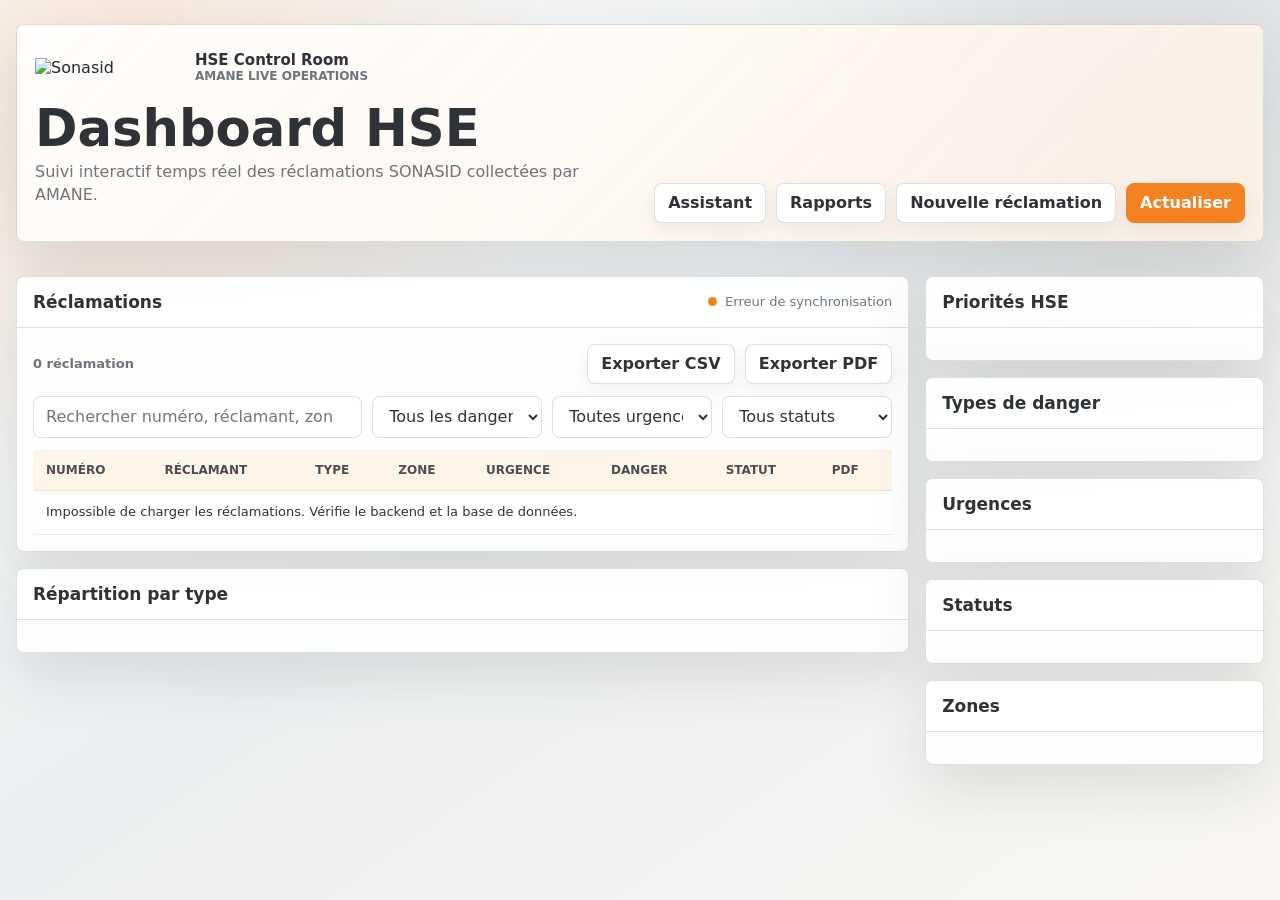
==== frontend/dashboard.html @ 5910cf43 "Initial AMANE HSE assistant project" ====
﻿<!doctype html>
<html lang="fr">
  <head>
    <meta charset="utf-8" />
    <meta name="viewport" content="width=device-width, initial-scale=1" />
    <link rel="icon" type="image/svg+xml" href="./assets/amane-favicon.svg" />
    <title>Dashboard HSE - AMANE</title>
    <style>
      :root {
        --ink: #2f3337;
        --muted: #6f7479;
        --line: rgba(62, 66, 70, 0.16);
        --brand: #f58220;
        --brand-dark: #4a4f54;
        --mint: #fff1e4;
        --blue: #6b747c;
        --amber: #f5a623;
        --accent: #d94f2b;
        --panel: rgba(255, 255, 255, 0.9);
        --shadow: 0 22px 60px rgba(47, 51, 55, 0.13);
        font-family: Inter, ui-sans-serif, system-ui, -apple-system, BlinkMacSystemFont, "Segoe UI", sans-serif;
      }
      * { box-sizing: border-box; }
      body {
        margin: 0;
        min-height: 100vh;
        color: var(--ink);
        background:
          radial-gradient(circle at 10% 10%, rgba(245, 130, 32, 0.16), transparent 30%),
          radial-gradient(circle at 88% 12%, rgba(90, 96, 102, 0.13), transparent 28%),
          linear-gradient(145deg, #fafafa 0%, #eceff1 48%, #faf7f2 100%);
      }
      main { width: min(1260px, calc(100% - 32px)); margin: 0 auto; padding: 24px 0 34px; }
      header.hero {
        display: grid;
        grid-template-columns: minmax(0, 1fr) auto;
        gap: 18px;
        align-items: end;
        margin-bottom: 18px;
        border: 1px solid var(--line);
        border-radius: 8px;
        padding: 18px;
        background: linear-gradient(135deg, rgba(255,255,255,.92), rgba(255,241,228,.82));
        box-shadow: var(--shadow);
      }
      .brand-strip { display: flex; align-items: center; gap: 12px; margin-bottom: 12px; }
      .sonasid-logo { display: inline-flex; align-items: center; width: 148px; min-height: 48px; }
      .sonasid-logo img { display: block; width: 148px; height: auto; object-fit: contain; filter: saturate(1.18) contrast(1.12); }
      .brand-strip strong { display: block; font-size: 15px; }
      .brand-strip > div span { display: block; color: var(--muted); font-size: 12px; font-weight: 800; text-transform: uppercase; }
      h1, h2, p { margin-top: 0; }
      h1 { margin-bottom: 6px; font-size: clamp(32px, 4vw, 52px); line-height: 1; letter-spacing: 0; }
      h2 { margin: 0; font-size: 17px; }
      p { color: var(--muted); line-height: 1.45; }
      a, button, input, select { font: inherit; }
      a { color: inherit; text-decoration: none; }
      .actions { display: flex; gap: 10px; flex-wrap: wrap; justify-content: flex-end; }
      .button { display: inline-flex; align-items: center; justify-content: center; min-height: 40px; border: 1px solid var(--line); border-radius: 8px; padding: 0 13px; background: white; color: var(--ink); font-weight: 900; cursor: pointer; box-shadow: 0 8px 20px rgba(18,32,26,.06); }
      .button.primary { border-color: var(--brand); background: var(--brand); color: white; }
      .button:hover, .pdf:hover { transform: translateY(-1px); }
      .grid { display: grid; gap: 16px; }
      .kpis { grid-template-columns: repeat(5, minmax(0, 1fr)); }
      .layout { grid-template-columns: minmax(0, 1.45fr) minmax(330px, 0.55fr); align-items: start; margin-top: 16px; }
      .card { border: 1px solid var(--line); border-radius: 8px; background: var(--panel); box-shadow: var(--shadow); backdrop-filter: blur(16px); overflow: hidden; }
      .card-head { display: flex; align-items: center; justify-content: space-between; gap: 12px; padding: 15px 16px; border-bottom: 1px solid var(--line); background: rgba(255,255,255,.62); }
      .card-body { padding: 16px; }
      .kpi { position: relative; min-height: 132px; padding: 16px; overflow: hidden; }
      .kpi::after { content: ""; position: absolute; right: -24px; bottom: -34px; width: 112px; height: 112px; border-radius: 50%; background: currentColor; opacity: .09; }
      .kpi span { display: block; color: var(--muted); font-size: 12px; font-weight: 900; text-transform: uppercase; }
      .kpi strong { display: block; margin-top: 10px; font-size: 38px; line-height: 1; }
      .kpi small { display: block; margin-top: 12px; color: var(--muted); font-weight: 800; }
      .kpi.total { color: var(--brand); border-top: 4px solid var(--brand); }
      .kpi.open { color: var(--blue); border-top: 4px solid var(--blue); }
      .kpi.danger { color: var(--accent); border-top: 4px solid var(--accent); }
      .kpi.sap { color: var(--amber); border-top: 4px solid var(--amber); }
      .manual-card { display: none; margin-bottom: 16px; }
      .manual-card.is-open { display: block; }
      .manual-form { display: grid; gap: 14px; }
      .form-grid { display: grid; grid-template-columns: repeat(2, minmax(0, 1fr)); gap: 12px; }
      .field { display: grid; gap: 7px; }
      .field.full { grid-column: 1 / -1; }
      .field label { color: var(--brand-dark); font-size: 12px; font-weight: 900; text-transform: uppercase; }
      textarea { min-height: 92px; resize: vertical; border: 1px solid var(--line); border-radius: 8px; padding: 10px 12px; background: white; color: var(--ink); font: inherit; outline: none; }
      textarea:focus { border-color: var(--brand); box-shadow: 0 0 0 3px rgba(245,130,32,.15); }
      .form-footer { display: flex; align-items: center; justify-content: space-between; gap: 12px; flex-wrap: wrap; }
      .form-message { color: var(--muted); font-size: 13px; font-weight: 800; }
      .filters { display: grid; grid-template-columns: minmax(220px, 1fr) 170px 160px 170px; gap: 10px; margin-bottom: 12px; }
      input, select { min-height: 42px; border: 1px solid var(--line); border-radius: 8px; padding: 0 12px; background: white; color: var(--ink); outline: none; }
      input:focus, select:focus { border-color: var(--brand); box-shadow: 0 0 0 3px rgba(245,130,32,.15); }
      table { width: 100%; border-collapse: collapse; background: white; }
      th, td { padding: 12px 13px; border-bottom: 1px solid rgba(62, 66, 70, 0.1); text-align: left; vertical-align: top; font-size: 13px; line-height: 1.4; }
      th { color: var(--brand-dark); background: #fff4e8; font-size: 12px; font-weight: 900; text-transform: uppercase; }
      tbody tr { transition: background .18s ease; }
      tbody tr:hover { background: #f7fbf9; }
      td { overflow-wrap: anywhere; }
      .badge { display: inline-flex; align-items: center; min-height: 26px; border-radius: 999px; padding: 0 9px; background: #fff1e4; color: var(--brand-dark); font-size: 12px; font-weight: 900; white-space: nowrap; text-transform: capitalize; }
      .badge.danger { background: #fff0e8; color: #c9471f; }
      .badge.ready, .badge.done, .badge.active { background: #fff1e4; color: var(--brand-dark); }
      .badge.waiting { background: #fff6df; color: #8a5b13; }
      .pdf { display: inline-flex; align-items: center; justify-content: center; min-height: 30px; border-radius: 8px; padding: 0 11px; background: var(--brand); color: white; font-size: 12px; font-weight: 900; transition: transform .18s ease; }
      .bars { display: grid; gap: 13px; }
      .bar-row { display: grid; gap: 7px; }
      .bar-label { display: flex; justify-content: space-between; gap: 8px; color: var(--muted); font-size: 13px; }
      .bar-label strong { color: var(--ink); }
      .bar-track { height: 11px; border-radius: 999px; background: #e8efeb; overflow: hidden; }
      .bar-fill { height: 100%; width: 0; background: linear-gradient(90deg, var(--brand), #ffad5f); border-radius: 999px; transition: width 0.25s ease; }
      .live { display: inline-flex; align-items: center; gap: 8px; color: var(--muted); font-size: 13px; }
      .pulse { width: 9px; height: 9px; border-radius: 50%; background: #f58220; box-shadow: 0 0 0 0 rgba(245, 130, 32, 0.35); animation: pulse 1.8s infinite; }

      .badge.high, .badge.critical { background: #fff0e8; color: #c9471f; }
      .badge.medium { background: #fff6df; color: #8a5b13; }
      .badge.low { background: #eef4f1; color: #4a4f54; }
      .badge.sap-ready { background: #fff1e4; color: #a85100; }
      .priority-list { display: grid; gap: 10px; }
      .priority-item { display: grid; gap: 6px; padding: 12px; border: 1px solid var(--line); border-radius: 8px; background: white; }
      .priority-item strong { font-size: 13px; }
      .priority-meta { display: flex; gap: 8px; flex-wrap: wrap; align-items: center; color: var(--muted); font-size: 12px; }
      .muted-line { color: var(--muted); font-size: 12px; line-height: 1.4; }
      .table-tools { display: flex; align-items: center; justify-content: space-between; gap: 10px; margin-bottom: 12px; flex-wrap: wrap; }
      .table-count { color: var(--muted); font-size: 13px; font-weight: 800; }
      .export-actions { display: flex; gap: 10px; flex-wrap: wrap; align-items: center; }

@keyframes pulse { 70% { box-shadow: 0 0 0 10px rgba(245, 130, 32, 0); } 100% { box-shadow: 0 0 0 0 rgba(245, 130, 32, 0); } }
      @media (max-width: 960px) { .kpis, .layout, header.hero, .form-grid { grid-template-columns: 1fr; } .filters { grid-template-columns: 1fr; } .field.full { grid-column: auto; } .table-wrap { overflow-x: auto; } table { min-width: 1080px; } .actions { justify-content: flex-start; } }
    </style>
  </head>
  <body>
    <main>
      <header class="hero">
        <div>
          <div class="brand-strip">
            <span class="sonasid-logo" aria-label="Sonasid"><img src="/app/assets/sonasid-logo-cropped.png" alt="Sonasid" /></span>
            <div><strong>HSE Control Room</strong><span>AMANE live operations</span></div>
          </div>
          <h1>Dashboard HSE</h1>
          <p>Suivi interactif temps r&eacute;el des r&eacute;clamations SONASID collect&eacute;es par AMANE.</p>

        </div>
        <div class="actions">
          <a class="button" href="/app/">Assistant</a>
          <a class="button" href="/reports/">Rapports</a>
          <button class="button" id="manualToggle" type="button">Nouvelle r&eacute;clamation</button>
          <button class="button primary" id="refreshBtn">Actualiser</button>
        </div>
      </header>

      <section class="card manual-card" id="manualCard">
        <div class="card-head">
          <h2>Formulaire manuel SAP</h2>
          <span class="live">Saisie HSE sans assistant vocal</span>
        </div>
        <div class="card-body">
          <form class="manual-form" id="manualReportForm">
            <div class="form-grid">
              <div class="field">
                <label for="manualClassification">Type de signalement</label>
                <select id="manualClassification" name="classification" required>
                  <option value="Situation dangereuse">Situation dangereuse</option>
                  <option value="Acte dangereux">Acte dangereux</option>
                </select>
              </div>
              <div class="field">
                <label for="manualDanger">Danger imm&eacute;diat</label>
                <select id="manualDanger" name="immediate_danger" required>
                  <option value="false">Non</option>
                  <option value="true">Oui</option>
                </select>
              </div>
              <div class="field">
                <label for="manualDeclarant">R&eacute;clamant</label>
                <input id="manualDeclarant" name="declarant" type="text" required />
              </div>
              <div class="field">
                <label for="manualDate">Date et heure</label>
                <input id="manualDate" name="event_datetime" type="text" placeholder="13/07/2026 &agrave; 10:30" required />
              </div>
              <div class="field full">
                <label for="manualLocation">Site / localisation SAP</label>
                <input id="manualLocation" name="location" type="text" placeholder="Site SONASID Nador, atelier..., zone..." required />
              </div>
              <div class="field full">
                <label for="manualDescription">Description</label>
                <textarea id="manualDescription" name="description" required></textarea>
              </div>
              <div class="field">
                <label for="manualObserved">Personne observ&eacute;e</label>
                <input id="manualObserved" name="observed_person" type="text" placeholder="Aucune / nom" />
              </div>
              <div class="field">
                <label for="manualUrgency">Niveau d'urgence</label>
                <select id="manualUrgency" name="urgency">
                  <option value="MEDIUM">MEDIUM</option>
                  <option value="HIGH">HIGH</option>
                  <option value="CRITICAL">CRITICAL</option>
                </select>
              </div>
              <div class="field full">
                <label for="manualAction">Action imm&eacute;diate</label>
                <textarea id="manualAction" name="immediate_action" required></textarea>
              </div>
              <div class="field full">
                <label for="manualRisk">Analyse du risque</label>
                <textarea id="manualRisk" name="risk_analysis" required></textarea>
              </div>
              <div class="field full">
                <label for="manualRecommended">Action recommand&eacute;e SAP / HSE</label>
                <textarea id="manualRecommended" name="recommended_action"></textarea>
              </div>
            </div>
            <div class="form-footer">
              <span class="form-message" id="manualFormMessage">Le num&eacute;ro SON-HSE sera g&eacute;n&eacute;r&eacute; automatiquement.</span>
              <button class="button primary" type="submit">Enregistrer la r&eacute;clamation</button>
            </div>
          </form>
        </div>
      </section>
      <section class="grid kpis" id="kpis"></section>
      <section class="grid layout">
        <div class="grid">
          <article class="card">
            <div class="card-head">
              <h2>R&eacute;clamations</h2>
              <span class="live"><span class="pulse"></span><span id="updatedAt">Synchronisation...</span></span>
            </div>
            <div class="card-body">
              <div class="table-tools">
                <span class="table-count" id="tableCount">0 r&eacute;clamation</span>
                <div class="export-actions"><button class="button" id="csvBtn" type="button">Exporter CSV</button><a class="button" id="pdfExportBtn" href="/reports/dashboard/pdf" target="_blank" rel="noreferrer">Exporter PDF</a></div>
              </div>
              <div class="filters">
                <input id="searchInput" type="search" placeholder="Rechercher num&eacute;ro, r&eacute;clamant, zone, action..." />
                <select id="dangerFilter">
                  <option value="all">Tous les dangers</option>
                  <option value="danger">Danger imm&eacute;diat</option>
                  <option value="safe">Sans danger imm&eacute;diat</option>
                </select>
                <select id="urgencyFilter">
                  <option value="all">Toutes urgences</option>
                  <option value="CRITICAL">CRITICAL</option>
                  <option value="HIGH">HIGH</option>
                  <option value="MEDIUM">MEDIUM</option>
                  <option value="LOW">LOW</option>
                </select>
                <select id="statusFilter">
                  <option value="all">Tous statuts</option>
                </select>
              </div>
              <div class="table-wrap">
                <table>
                  <thead><tr><th>Num&eacute;ro</th><th>R&eacute;clamant</th><th>Type</th><th>Zone</th><th>Urgence</th><th>Danger</th><th>Statut</th><th>PDF</th></tr></thead>
                  <tbody id="reportsBody"></tbody>
                </table>
              </div>
            </div>
          </article>
          <article class="card">
            <div class="card-head"><h2>R&eacute;partition par type</h2></div>
            <div class="card-body"><div class="bars" id="charts"></div></div>
          </article>
        </div>
        <aside class="grid">
          <article class="card"><div class="card-head"><h2>Priorit&eacute;s HSE</h2></div><div class="card-body"><div class="priority-list" id="priorityList"></div></div></article>
          <article class="card"><div class="card-head"><h2>Types de danger</h2></div><div class="card-body"><div class="bars" id="dangerTypes"></div></div></article>
          <article class="card"><div class="card-head"><h2>Urgences</h2></div><div class="card-body"><div class="bars" id="urgencies"></div></div></article>
          <article class="card"><div class="card-head"><h2>Statuts</h2></div><div class="card-body"><div class="bars" id="statuses"></div></div></article>
          <article class="card"><div class="card-head"><h2>Zones</h2></div><div class="card-body"><div class="bars" id="locations"></div></div></article>
        </aside>
      </section>
    </main>

    <script>
      const kpisEl = document.querySelector("#kpis");
      const bodyEl = document.querySelector("#reportsBody");
      const chartsEl = document.querySelector("#charts");
      const locationsEl = document.querySelector("#locations");
      const urgenciesEl = document.querySelector("#urgencies");
      const statusesEl = document.querySelector("#statuses");
      const dangerTypesEl = document.querySelector("#dangerTypes");
      const priorityListEl = document.querySelector("#priorityList");
      const tableCountEl = document.querySelector("#tableCount");
      const updatedEl = document.querySelector("#updatedAt");
      const searchInput = document.querySelector("#searchInput");
      const dangerFilter = document.querySelector("#dangerFilter");
      const urgencyFilter = document.querySelector("#urgencyFilter");
      const statusFilter = document.querySelector("#statusFilter");
      const csvBtn = document.querySelector("#csvBtn");
      const manualToggle = document.querySelector("#manualToggle");
      const manualCard = document.querySelector("#manualCard");
      const manualReportForm = document.querySelector("#manualReportForm");
      const manualFormMessage = document.querySelector("#manualFormMessage");
      let latest = [];
      let currentRows = [];

      const fmt = (value) => value === null || value === undefined || value === "" ? "Non renseign\u00e9" : String(value);
      const fold = (value) => fmt(value).normalize("NFD").replace(/[\u0300-\u036f]/g, "").toLowerCase();
      const urgencyClass = (value) => String(value || "").toLowerCase();

      function renderKpis(kpis) {
        const items = [
          ["Total", kpis.total, "total", "Toutes les r\u00e9clamations"],
          ["Aujourd'hui", kpis.created_today, "sap", "Cr\u00e9\u00e9es ce jour"],
          ["Ouvertes", kpis.open_reports, "open", "\u00c0 traiter / suivre"],
          ["Priorit\u00e9", kpis.high_priority, "danger", "HIGH / CRITICAL"],
          ["Danger imm\u00e9diat", kpis.immediate_danger, "danger", "Priorit\u00e9 HSE"],
        ];
        kpisEl.innerHTML = items.map(([label, value, tone, hint]) => `<article class="card kpi ${tone}"><span>${label}</span><strong>${value || 0}</strong><small>${hint}</small></article>`).join("");
      }

      function renderRows() {
        const query = fold(searchInput.value).trim();
        const danger = dangerFilter.value;
        const urgency = urgencyFilter.value;
        const status = statusFilter.value;
        currentRows = latest.filter((report) => {
          const text = fold([report.report_number, report.reclamant, report.classification, report.location, report.location_label, report.status, report.urgency, report.recommended_action, report.danger_type].join(" "));
          const dangerOk = danger === "all" || (danger === "danger" && report.immediate_danger) || (danger === "safe" && !report.immediate_danger);
          const urgencyOk = urgency === "all" || report.urgency === urgency;
          const statusOk = status === "all" || String(report.status || "") === status;
          return text.includes(query) && dangerOk && urgencyOk && statusOk;
        });
        tableCountEl.textContent = `${currentRows.length} r\u00e9clamation${currentRows.length > 1 ? "s" : ""}`;
        bodyEl.innerHTML = currentRows.length ? currentRows.map((report) => `
          <tr>
            <td><strong>${fmt(report.report_number)}</strong><div class="muted-line">${fmt(report.event_datetime)}</div></td>
            <td>${fmt(report.reclamant)}</td>
            <td>${fmt(report.classification)}<div class="muted-line">${fmt(report.danger_type)}</div></td>
            <td>${fmt(report.location_label || report.location)}</td>
            <td><span class="badge ${urgencyClass(report.urgency)}">${fmt(report.urgency)}</span></td>
            <td><span class="badge ${report.immediate_danger ? "danger" : ""}">${report.immediate_danger ? "Oui" : "Non"}</span></td>
            <td><span class="badge">${fmt(report.status)}</span></td>
            <td><a class="pdf" target="_blank" href="${report.pdf_url}">PDF</a></td>
          </tr>`).join("") : '<tr><td colspan="8">Aucune r\u00e9clamation trouv\u00e9e.</td></tr>';
      }

      function renderBars(data, target) {
        const entries = Object.entries(data || {}).sort((a, b) => b[1] - a[1]);
        const max = Math.max(1, ...entries.map(([, value]) => value));
        target.innerHTML = entries.length ? entries.map(([label, value]) => `
          <div class="bar-row">
            <div class="bar-label"><strong>${fmt(label)}</strong><span>${value}</span></div>
            <div class="bar-track"><div class="bar-fill" style="width:${Math.round(value / max * 100)}%"></div></div>
          </div>`).join("") : "<p>Aucune donn\u00e9e.</p>";
      }

      function renderPriorityQueue(items = []) {
        priorityListEl.innerHTML = items.length ? items.map((report) => `
          <a class="priority-item" href="${report.pdf_url}" target="_blank">
            <strong>${fmt(report.report_number)} - ${fmt(report.location_label || report.location)}</strong>
            <span class="priority-meta"><span class="badge ${urgencyClass(report.urgency)}">${fmt(report.urgency)}</span><span>${fmt(report.classification)}</span><span>${report.immediate_danger ? "Danger imm\u00e9diat" : "Suivi prioritaire"}</span></span>
            <span class="muted-line">${fmt(report.recommended_action)}</span>
          </a>`).join("") : "<p>Aucune priorit\u00e9 active.</p>";
      }

      function updateStatusOptions(statuses = {}) {
        const current = statusFilter.value;
        const options = ['<option value="all">Tous statuts</option>'].concat(
          Object.keys(statuses).map((status) => `<option value="${status}">${status}</option>`)
        );
        statusFilter.innerHTML = options.join("");
        statusFilter.value = Object.keys(statuses).includes(current) ? current : "all";
      }

      function exportCsv() {
        const headers = ["numero", "reclamant", "type", "zone", "urgence", "danger_immediat", "sap", "statut", "date"];
        const lines = currentRows.map((report) => [
          report.report_number,
          report.reclamant,
          report.classification,
          report.location_label || report.location,
          report.urgency,
          report.immediate_danger ? "oui" : "non",
          report.sap_ready ? "pret" : "attente",
          report.status,
          report.event_datetime,
        ].map((value) => `"${String(value ?? "").replace(/"/g, '""')}"`).join(";"));
        const blob = new Blob([[headers.join(";"), ...lines].join("\n")], { type: "text/csv;charset=utf-8" });
        const link = document.createElement("a");
        link.href = URL.createObjectURL(blob);
        link.download = `amane-dashboard-${new Date().toISOString().slice(0,10)}.csv`;
        link.click();
        URL.revokeObjectURL(link.href);
      }

      function formValue(formData, key) {
        return String(formData.get(key) || "").trim();
      }

      async function submitManualReport(event) {
        event.preventDefault();
        const formData = new FormData(manualReportForm);
        const payload = {
          classification: formValue(formData, "classification"),
          immediate_danger: formData.get("immediate_danger") === "true",
          declarant: formValue(formData, "declarant"),
          reclamant_name: formValue(formData, "declarant"),
          event_datetime: formValue(formData, "event_datetime"),
          location: formValue(formData, "location"),
          description: formValue(formData, "description"),
          observed_person: formValue(formData, "observed_person") || null,
          urgency: formValue(formData, "urgency") || null,
          immediate_action: formValue(formData, "immediate_action"),
          risk_analysis: formValue(formData, "risk_analysis"),
          recommended_action: formValue(formData, "recommended_action") || null,
          status: "nouveau",
        };

        manualFormMessage.textContent = "Enregistrement en cours...";
        const response = await fetch("/reports/manual", {
          method: "POST",
          headers: { "Content-Type": "application/json" },
          body: JSON.stringify(payload),
        });

        if (!response.ok) {
          manualFormMessage.textContent = "Impossible d'enregistrer la r\u00e9clamation.";
          return;
        }

        const report = await response.json();
        manualFormMessage.textContent = `R\u00e9clamation ${report.report_number} enregistr\u00e9e.`;
        manualReportForm.reset();
        await loadDashboard();
      }

      async function loadDashboard() {
        let data;
        try {
          const response = await fetch("/reports/dashboard/data");
          if (!response.ok) throw new Error("API dashboard indisponible");
          data = await response.json();
        } catch (error) {
          updatedEl.textContent = "Erreur de synchronisation";
          bodyEl.innerHTML = '<tr><td colspan="8">Impossible de charger les r\u00e9clamations. V\u00e9rifie le backend et la base de donn\u00e9es.</td></tr>';
          return;
        }
        latest = data.latest || [];
        renderKpis(data.kpis || {});
        updateStatusOptions(data.charts?.by_status || {});
        renderRows();
        renderBars(data.charts?.by_classification, chartsEl);
        renderBars(data.charts?.by_urgency, urgenciesEl);
        renderBars(data.charts?.by_status, statusesEl);
        renderBars(data.charts?.by_danger_type, dangerTypesEl);
        renderBars(data.charts?.by_location, locationsEl);
        renderPriorityQueue(data.priority_queue || []);
        updatedEl.textContent = "Mis \u00e0 jour " + new Date(data.updated_at).toLocaleTimeString();
      }

      searchInput.addEventListener("input", renderRows);
      dangerFilter.addEventListener("change", renderRows);
      urgencyFilter.addEventListener("change", renderRows);
      statusFilter.addEventListener("change", renderRows);
      csvBtn.addEventListener("click", exportCsv);
      document.querySelector("#refreshBtn").addEventListener("click", loadDashboard);
      manualToggle.addEventListener("click", () => manualCard.classList.toggle("is-open"));
      manualReportForm.addEventListener("submit", submitManualReport);
      loadDashboard();
      setInterval(loadDashboard, 5000);
    </script>
  </body>
</html>
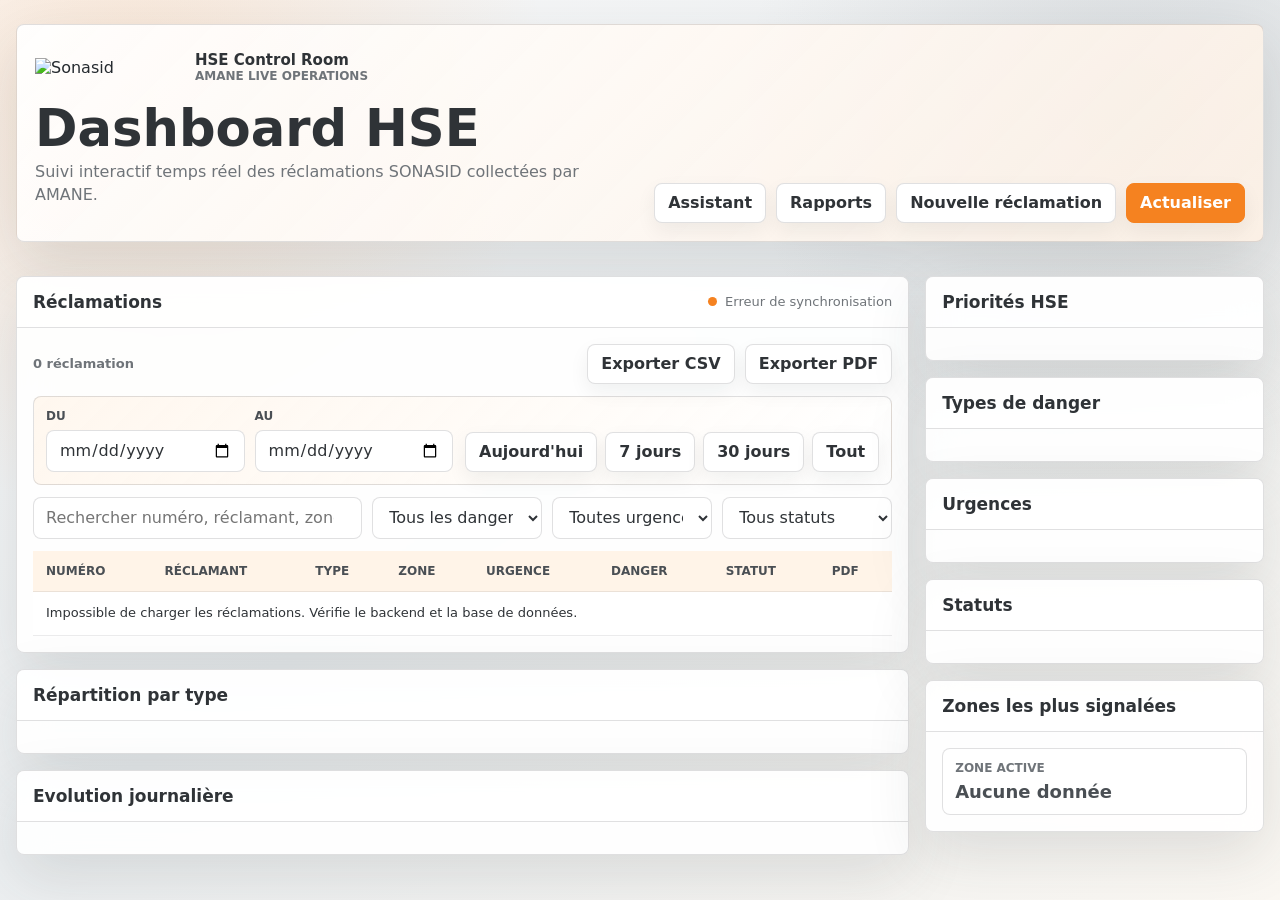
==== commit f75138c7: "Improve AMANE voice and HSE analysis" ====
--- a/frontend/dashboard.html
+++ b/frontend/dashboard.html
@@ -84,6 +84,10 @@
       textarea:focus { border-color: var(--brand); box-shadow: 0 0 0 3px rgba(245,130,32,.15); }
       .form-footer { display: flex; align-items: center; justify-content: space-between; gap: 12px; flex-wrap: wrap; }
       .form-message { color: var(--muted); font-size: 13px; font-weight: 800; }
+      .period-tools { display: grid; grid-template-columns: 1fr auto; gap: 12px; align-items: end; margin-bottom: 12px; padding: 12px; border: 1px solid var(--line); border-radius: 8px; background: linear-gradient(135deg, rgba(255,244,232,.7), rgba(255,255,255,.82)); }
+      .date-fields { display: grid; grid-template-columns: repeat(2, minmax(150px, 1fr)); gap: 10px; }
+      .quick-periods { display: flex; gap: 8px; flex-wrap: wrap; justify-content: flex-end; }
+      .quick-periods .button.is-active { border-color: var(--brand); background: var(--brand); color: white; }
       .filters { display: grid; grid-template-columns: minmax(220px, 1fr) 170px 160px 170px; gap: 10px; margin-bottom: 12px; }
       input, select { min-height: 42px; border: 1px solid var(--line); border-radius: 8px; padding: 0 12px; background: white; color: var(--ink); outline: none; }
       input:focus, select:focus { border-color: var(--brand); box-shadow: 0 0 0 3px rgba(245,130,32,.15); }
@@ -104,6 +108,10 @@
       .bar-label strong { color: var(--ink); }
       .bar-track { height: 11px; border-radius: 999px; background: #e8efeb; overflow: hidden; }
       .bar-fill { height: 100%; width: 0; background: linear-gradient(90deg, var(--brand), #ffad5f); border-radius: 999px; transition: width 0.25s ease; }
+      .bar-fill.zone-hot { background: linear-gradient(90deg, #d94f2b, #f58220); }
+      .insight { display: grid; gap: 6px; padding: 12px; border: 1px solid var(--line); border-radius: 8px; background: white; }
+      .insight span { color: var(--muted); font-size: 12px; font-weight: 900; text-transform: uppercase; }
+      .insight strong { color: var(--brand-dark); font-size: 18px; line-height: 1.2; }
       .live { display: inline-flex; align-items: center; gap: 8px; color: var(--muted); font-size: 13px; }
       .pulse { width: 9px; height: 9px; border-radius: 50%; background: #f58220; box-shadow: 0 0 0 0 rgba(245, 130, 32, 0.35); animation: pulse 1.8s infinite; }
 
@@ -121,7 +129,7 @@
       .export-actions { display: flex; gap: 10px; flex-wrap: wrap; align-items: center; }
 
 @keyframes pulse { 70% { box-shadow: 0 0 0 10px rgba(245, 130, 32, 0); } 100% { box-shadow: 0 0 0 0 rgba(245, 130, 32, 0); } }
-      @media (max-width: 960px) { .kpis, .layout, header.hero, .form-grid { grid-template-columns: 1fr; } .filters { grid-template-columns: 1fr; } .field.full { grid-column: auto; } .table-wrap { overflow-x: auto; } table { min-width: 1080px; } .actions { justify-content: flex-start; } }
+      @media (max-width: 960px) { .kpis, .layout, header.hero, .form-grid, .period-tools, .date-fields { grid-template-columns: 1fr; } .filters { grid-template-columns: 1fr; } .quick-periods { justify-content: flex-start; } .field.full { grid-column: auto; } .table-wrap { overflow-x: auto; } table { min-width: 1080px; } .actions { justify-content: flex-start; } }
     </style>
   </head>
   <body>
@@ -227,6 +235,18 @@
                 <span class="table-count" id="tableCount">0 r&eacute;clamation</span>
                 <div class="export-actions"><button class="button" id="csvBtn" type="button">Exporter CSV</button><a class="button" id="pdfExportBtn" href="/reports/dashboard/pdf" target="_blank" rel="noreferrer">Exporter PDF</a></div>
               </div>
+              <div class="period-tools">
+                <div class="date-fields">
+                  <div class="field"><label for="dateFrom">Du</label><input id="dateFrom" type="date" /></div>
+                  <div class="field"><label for="dateTo">Au</label><input id="dateTo" type="date" /></div>
+                </div>
+                <div class="quick-periods" aria-label="Filtres p&eacute;riode">
+                  <button class="button" type="button" data-period="today">Aujourd'hui</button>
+                  <button class="button" type="button" data-period="7">7 jours</button>
+                  <button class="button" type="button" data-period="30">30 jours</button>
+                  <button class="button" type="button" data-period="all">Tout</button>
+                </div>
+              </div>
               <div class="filters">
                 <input id="searchInput" type="search" placeholder="Rechercher num&eacute;ro, r&eacute;clamant, zone, action..." />
                 <select id="dangerFilter">
@@ -257,13 +277,17 @@
             <div class="card-head"><h2>R&eacute;partition par type</h2></div>
             <div class="card-body"><div class="bars" id="charts"></div></div>
           </article>
+          <article class="card">
+            <div class="card-head"><h2>Evolution journali&egrave;re</h2></div>
+            <div class="card-body"><div class="bars" id="dailyChart"></div></div>
+          </article>
         </div>
         <aside class="grid">
           <article class="card"><div class="card-head"><h2>Priorit&eacute;s HSE</h2></div><div class="card-body"><div class="priority-list" id="priorityList"></div></div></article>
           <article class="card"><div class="card-head"><h2>Types de danger</h2></div><div class="card-body"><div class="bars" id="dangerTypes"></div></div></article>
           <article class="card"><div class="card-head"><h2>Urgences</h2></div><div class="card-body"><div class="bars" id="urgencies"></div></div></article>
           <article class="card"><div class="card-head"><h2>Statuts</h2></div><div class="card-body"><div class="bars" id="statuses"></div></div></article>
-          <article class="card"><div class="card-head"><h2>Zones</h2></div><div class="card-body"><div class="bars" id="locations"></div></div></article>
+          <article class="card"><div class="card-head"><h2>Zones les plus signal&eacute;es</h2></div><div class="card-body"><div class="insight" id="zoneInsight"><span>Zone active</span><strong>Aucune donn&eacute;e</strong></div><div class="bars" id="locations"></div></div></article>
         </aside>
       </section>
     </main>
@@ -273,6 +297,8 @@
       const bodyEl = document.querySelector("#reportsBody");
       const chartsEl = document.querySelector("#charts");
       const locationsEl = document.querySelector("#locations");
+      const dailyChartEl = document.querySelector("#dailyChart");
+      const zoneInsightEl = document.querySelector("#zoneInsight");
       const urgenciesEl = document.querySelector("#urgencies");
       const statusesEl = document.querySelector("#statuses");
       const dangerTypesEl = document.querySelector("#dangerTypes");
@@ -283,6 +309,10 @@
       const dangerFilter = document.querySelector("#dangerFilter");
       const urgencyFilter = document.querySelector("#urgencyFilter");
       const statusFilter = document.querySelector("#statusFilter");
+      const dateFromInput = document.querySelector("#dateFrom");
+      const dateToInput = document.querySelector("#dateTo");
+      const periodButtons = Array.from(document.querySelectorAll("[data-period]"));
+      const pdfExportBtn = document.querySelector("#pdfExportBtn");
       const csvBtn = document.querySelector("#csvBtn");
       const manualToggle = document.querySelector("#manualToggle");
       const manualCard = document.querySelector("#manualCard");
@@ -296,12 +326,13 @@
       const urgencyClass = (value) => String(value || "").toLowerCase();
 
       function renderKpis(kpis) {
+        const zoneHint = kpis.top_zone_count ? fmt(kpis.top_zone) : "Aucune zone dominante";
         const items = [
-          ["Total", kpis.total, "total", "Toutes les r\u00e9clamations"],
+          ["Total p\u00e9riode", kpis.total, "total", `${kpis.all_time_total || 0} au total`],
           ["Aujourd'hui", kpis.created_today, "sap", "Cr\u00e9\u00e9es ce jour"],
           ["Ouvertes", kpis.open_reports, "open", "\u00c0 traiter / suivre"],
           ["Priorit\u00e9", kpis.high_priority, "danger", "HIGH / CRITICAL"],
-          ["Danger imm\u00e9diat", kpis.immediate_danger, "danger", "Priorit\u00e9 HSE"],
+          ["Zone active", kpis.top_zone_count, "danger", zoneHint],
         ];
         kpisEl.innerHTML = items.map(([label, value, tone, hint]) => `<article class="card kpi ${tone}"><span>${label}</span><strong>${value || 0}</strong><small>${hint}</small></article>`).join("");
       }
@@ -332,14 +363,57 @@
           </tr>`).join("") : '<tr><td colspan="8">Aucune r\u00e9clamation trouv\u00e9e.</td></tr>';
       }
 
-      function renderBars(data, target) {
-        const entries = Object.entries(data || {}).sort((a, b) => b[1] - a[1]);
+      function renderBars(data, target, options = {}) {
+        const entries = Object.entries(data || {})
+          .sort((a, b) => options.keepOrder ? 0 : b[1] - a[1])
+          .slice(0, options.limit || 12);
         const max = Math.max(1, ...entries.map(([, value]) => value));
-        target.innerHTML = entries.length ? entries.map(([label, value]) => `
+        target.innerHTML = entries.length ? entries.map(([label, value], index) => `
           <div class="bar-row">
             <div class="bar-label"><strong>${fmt(label)}</strong><span>${value}</span></div>
-            <div class="bar-track"><div class="bar-fill" style="width:${Math.round(value / max * 100)}%"></div></div>
+            <div class="bar-track"><div class="bar-fill ${options.hot && index === 0 ? "zone-hot" : ""}" style="width:${Math.round(value / max * 100)}%"></div></div>
           </div>`).join("") : "<p>Aucune donn\u00e9e.</p>";
+      }
+
+      function renderZoneInsight(kpis = {}) {
+        if (!zoneInsightEl) return;
+        const count = kpis.top_zone_count || 0;
+        zoneInsightEl.innerHTML = `<span>Zone avec le plus de remont\u00e9es</span><strong>${fmt(kpis.top_zone)}</strong><div class="muted-line">${count} r\u00e9clamation${count > 1 ? "s" : ""} sur la p\u00e9riode</div>`;
+      }
+
+      function isoDate(date) {
+        return date.toISOString().slice(0, 10);
+      }
+
+      function setPeriod(period) {
+        const today = new Date();
+        let from = "";
+        let to = "";
+        if (period === "today") {
+          from = isoDate(today);
+          to = isoDate(today);
+        } else if (period === "7" || period === "30") {
+          const start = new Date(today);
+          start.setDate(today.getDate() - Number(period) + 1);
+          from = isoDate(start);
+          to = isoDate(today);
+        }
+        dateFromInput.value = from;
+        dateToInput.value = to;
+        periodButtons.forEach((button) => button.classList.toggle("is-active", button.dataset.period === period));
+        loadDashboard();
+      }
+
+      function dashboardParams() {
+        const params = new URLSearchParams();
+        if (dateFromInput.value) params.set("date_from", dateFromInput.value);
+        if (dateToInput.value) params.set("date_to", dateToInput.value);
+        return params;
+      }
+
+      function updateExportLinks() {
+        const params = dashboardParams().toString();
+        if (pdfExportBtn) pdfExportBtn.href = `/reports/dashboard/pdf${params ? `?${params}` : ""}`;
       }
 
       function renderPriorityQueue(items = []) {
@@ -425,7 +499,8 @@
       async function loadDashboard() {
         let data;
         try {
-          const response = await fetch("/reports/dashboard/data");
+          const params = dashboardParams().toString();
+          const response = await fetch(`/reports/dashboard/data${params ? `?${params}` : ""}`);
           if (!response.ok) throw new Error("API dashboard indisponible");
           data = await response.json();
         } catch (error) {
@@ -435,13 +510,16 @@
         }
         latest = data.latest || [];
         renderKpis(data.kpis || {});
+        renderZoneInsight(data.kpis || {});
+        updateExportLinks();
         updateStatusOptions(data.charts?.by_status || {});
         renderRows();
         renderBars(data.charts?.by_classification, chartsEl);
         renderBars(data.charts?.by_urgency, urgenciesEl);
         renderBars(data.charts?.by_status, statusesEl);
         renderBars(data.charts?.by_danger_type, dangerTypesEl);
-        renderBars(data.charts?.by_location, locationsEl);
+        renderBars(data.charts?.by_location, locationsEl, { hot: true, limit: 10 });
+        renderBars(data.charts?.by_day, dailyChartEl, { keepOrder: true, limit: 14 });
         renderPriorityQueue(data.priority_queue || []);
         updatedEl.textContent = "Mis \u00e0 jour " + new Date(data.updated_at).toLocaleTimeString();
       }
@@ -450,6 +528,9 @@
       dangerFilter.addEventListener("change", renderRows);
       urgencyFilter.addEventListener("change", renderRows);
       statusFilter.addEventListener("change", renderRows);
+      dateFromInput.addEventListener("change", () => { periodButtons.forEach((button) => button.classList.remove("is-active")); loadDashboard(); });
+      dateToInput.addEventListener("change", () => { periodButtons.forEach((button) => button.classList.remove("is-active")); loadDashboard(); });
+      periodButtons.forEach((button) => button.addEventListener("click", () => setPeriod(button.dataset.period)));
       csvBtn.addEventListener("click", exportCsv);
       document.querySelector("#refreshBtn").addEventListener("click", loadDashboard);
       manualToggle.addEventListener("click", () => manualCard.classList.toggle("is-open"));
